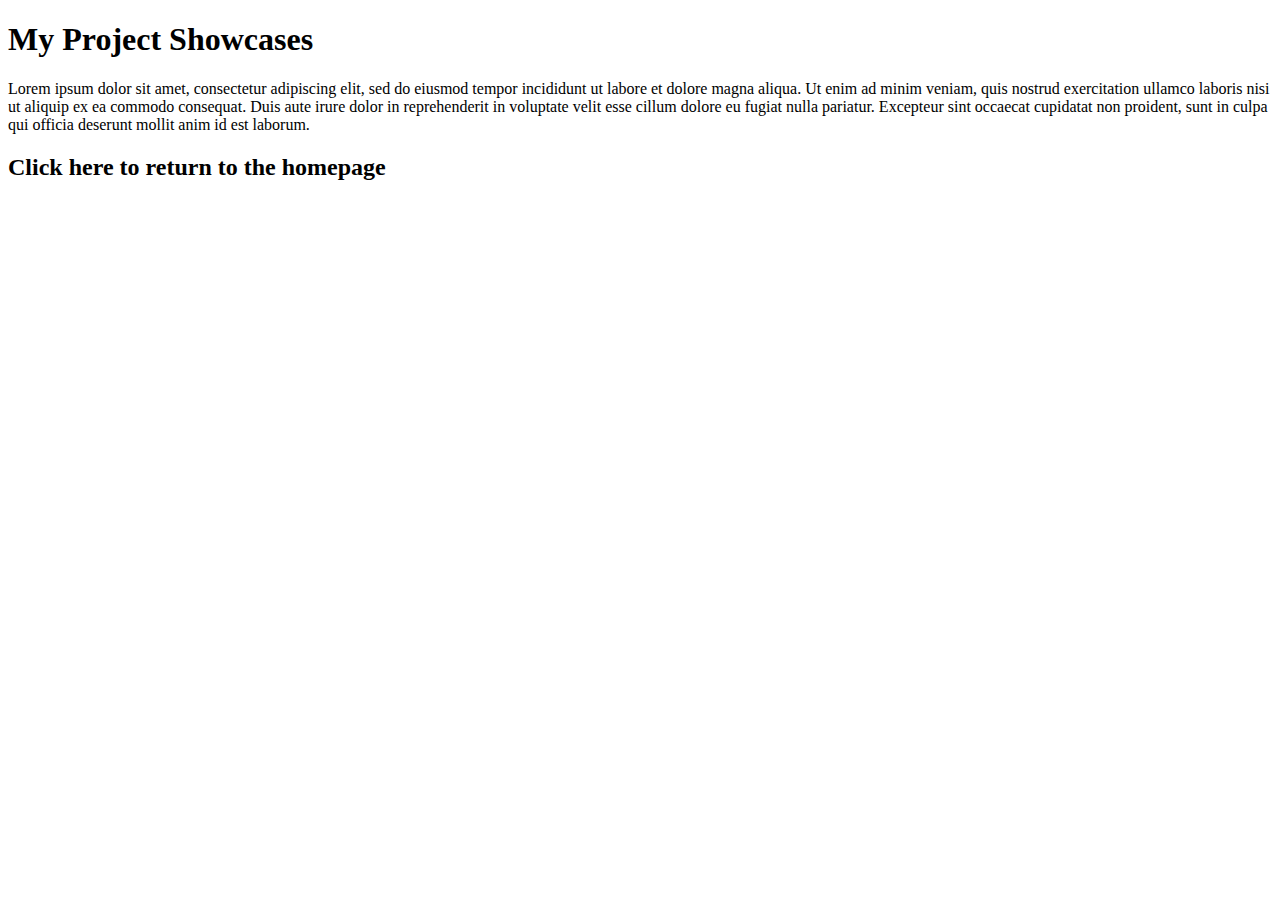
==== projects.html @ 4eabb37f "Creation of Project page and links to them" ====
<!DOCTYPE html>
<html lang="en">
<head>
    <meta charset="UTF-8">
    <meta name="viewport" content="width=device-width, initial-scale=1.0">
    <title>Document</title>
</head>
<body>
    <h1>My Project Showcases</h1>
    <p>
        Lorem ipsum dolor sit amet, consectetur adipiscing elit, sed do eiusmod tempor incididunt ut labore et dolore magna aliqua. Ut enim ad minim veniam, quis nostrud exercitation ullamco laboris nisi ut aliquip ex ea commodo consequat. Duis aute irure dolor in reprehenderit in voluptate velit esse cillum dolore eu fugiat nulla pariatur. Excepteur sint occaecat cupidatat non proident, sunt in culpa qui officia deserunt mollit anim id est laborum.
    </p>
    <a href="./index"></a><h2>Click here to return to the homepage</h2></a>
</body>
</html>
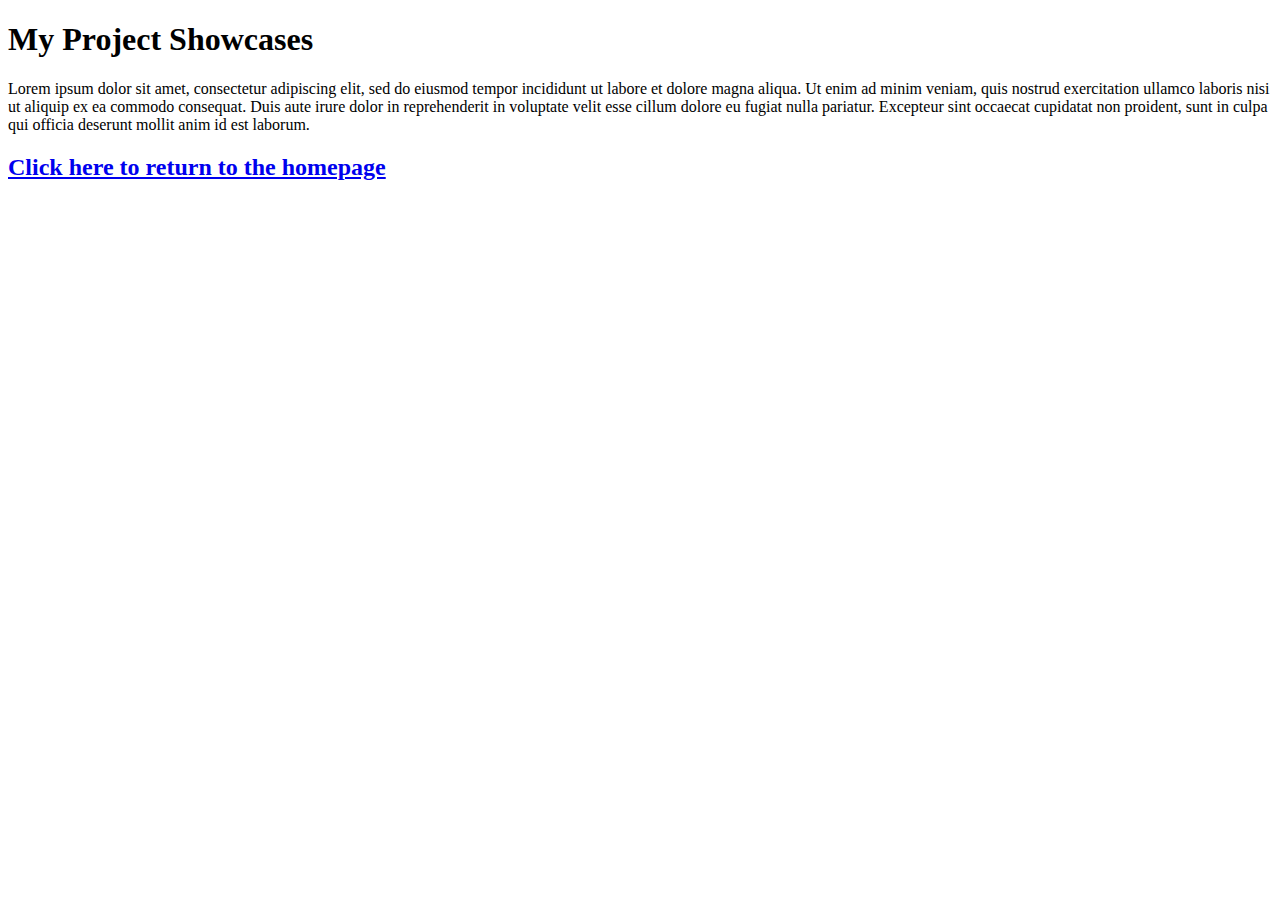
==== commit 9b699a0b: "Page linking fix" ====
--- a/projects.html
+++ b/projects.html
@@ -10,6 +10,6 @@
     <p>
         Lorem ipsum dolor sit amet, consectetur adipiscing elit, sed do eiusmod tempor incididunt ut labore et dolore magna aliqua. Ut enim ad minim veniam, quis nostrud exercitation ullamco laboris nisi ut aliquip ex ea commodo consequat. Duis aute irure dolor in reprehenderit in voluptate velit esse cillum dolore eu fugiat nulla pariatur. Excepteur sint occaecat cupidatat non proident, sunt in culpa qui officia deserunt mollit anim id est laborum.
     </p>
-    <a href="./index"></a><h2>Click here to return to the homepage</h2></a>
+    <a href="./index"><h2>Click here to return to the homepage</h2></a>
 </body>
 </html>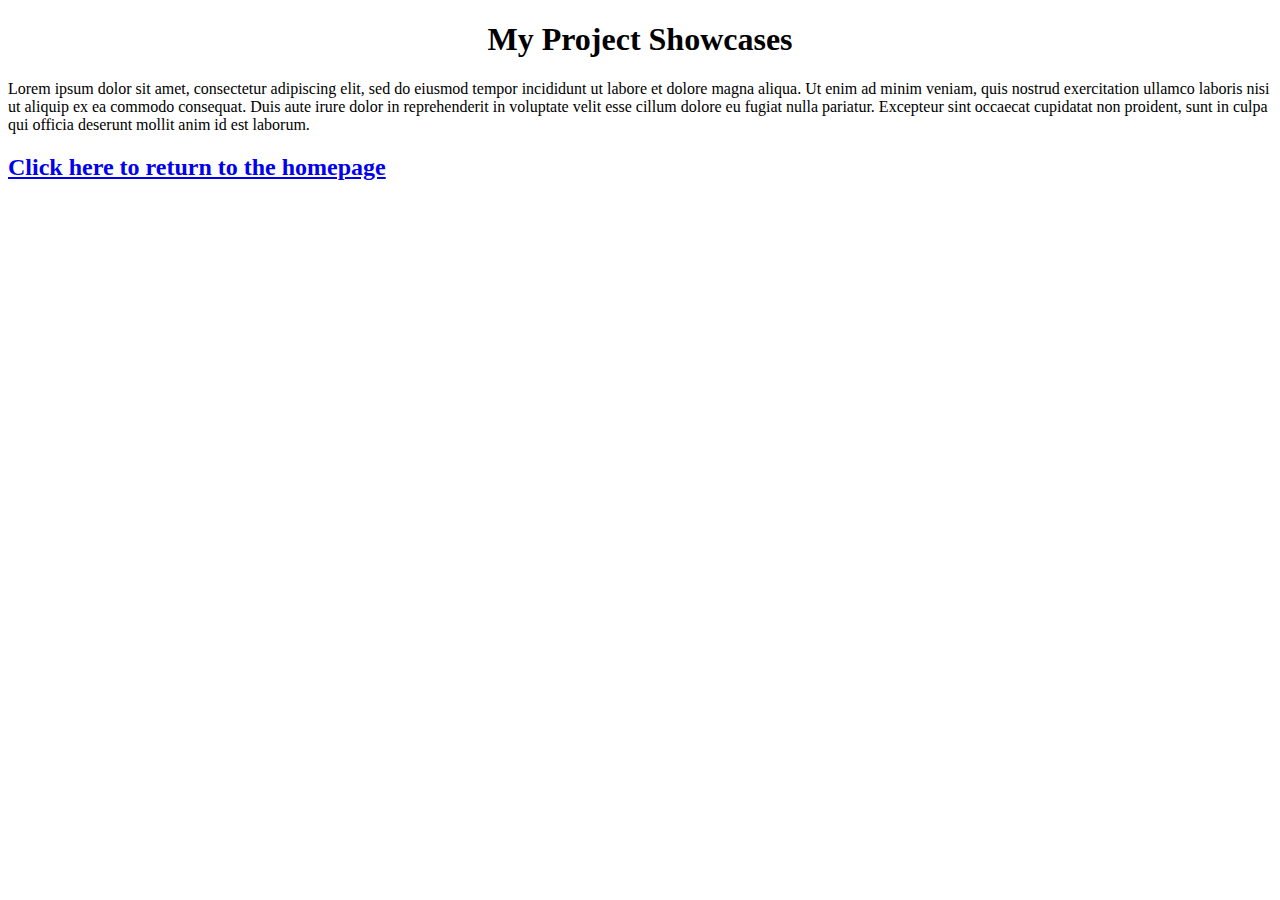
==== commit 33a56a1a: "centering things" ====
--- a/projects.html
+++ b/projects.html
@@ -3,10 +3,10 @@
 <head>
     <meta charset="UTF-8">
     <meta name="viewport" content="width=device-width, initial-scale=1.0">
-    <title>Document</title>
+    <title>Project Portfolio</title>
 </head>
 <body>
-    <h1>My Project Showcases</h1>
+    <h1 style = "text-align: center;">My Project Showcases</h1>
     <p>
         Lorem ipsum dolor sit amet, consectetur adipiscing elit, sed do eiusmod tempor incididunt ut labore et dolore magna aliqua. Ut enim ad minim veniam, quis nostrud exercitation ullamco laboris nisi ut aliquip ex ea commodo consequat. Duis aute irure dolor in reprehenderit in voluptate velit esse cillum dolore eu fugiat nulla pariatur. Excepteur sint occaecat cupidatat non proident, sunt in culpa qui officia deserunt mollit anim id est laborum.
     </p>
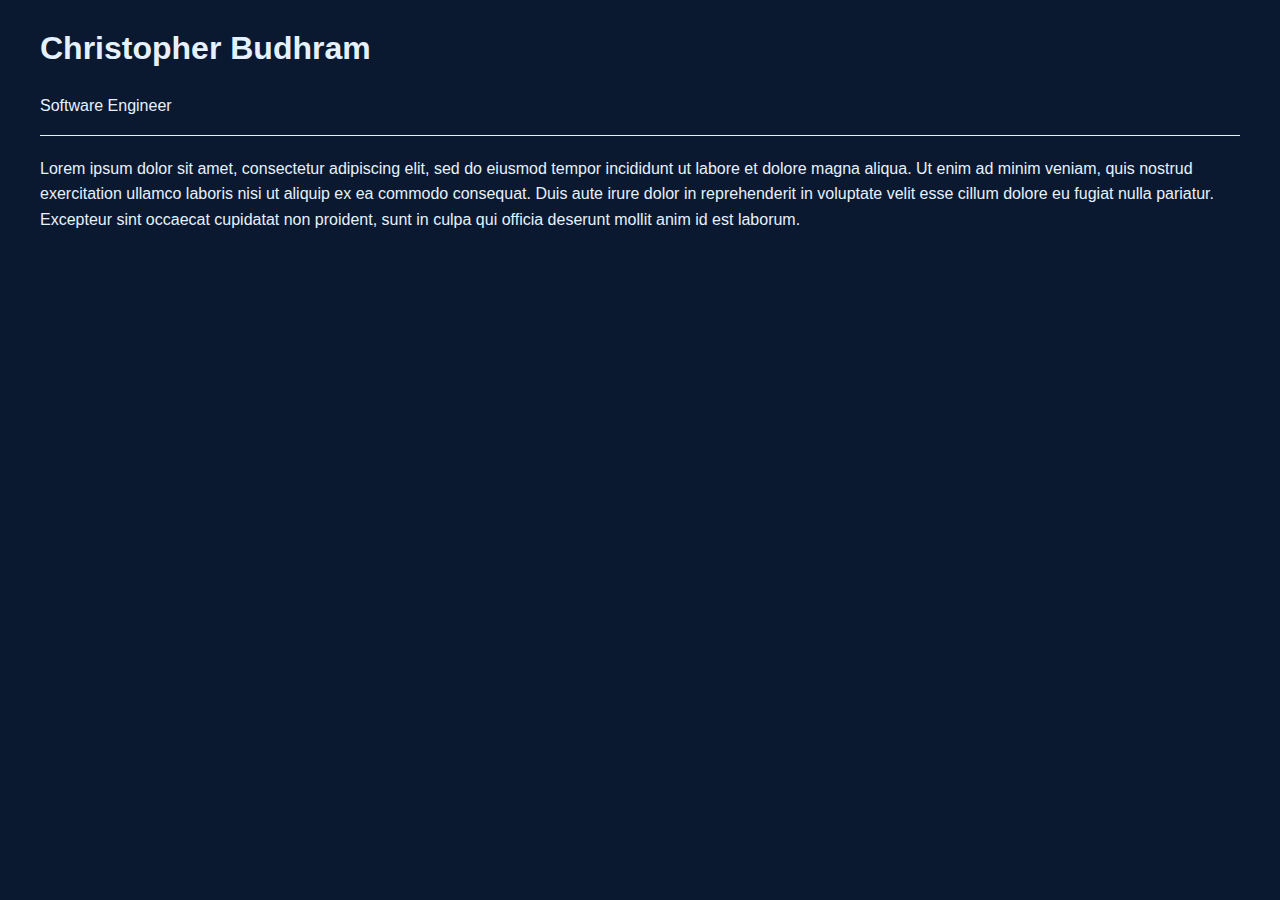
==== commit 1fc95f47: "I decided to change the website a lil bit" ====
--- a/projects.html
+++ b/projects.html
@@ -4,12 +4,16 @@
     <meta charset="UTF-8">
     <meta name="viewport" content="width=device-width, initial-scale=1.0">
     <title>Project Portfolio</title>
+    <link rel="stylesheet" href="styles.css">
 </head>
 <body>
-    <h1 style = "text-align: center;">My Project Showcases</h1>
+    <div class="container">
+        <header>
+            <h1>Christopher Budhram</h1>
+            <p>Software Engineer</p>
+        </header>
     <p>
         Lorem ipsum dolor sit amet, consectetur adipiscing elit, sed do eiusmod tempor incididunt ut labore et dolore magna aliqua. Ut enim ad minim veniam, quis nostrud exercitation ullamco laboris nisi ut aliquip ex ea commodo consequat. Duis aute irure dolor in reprehenderit in voluptate velit esse cillum dolore eu fugiat nulla pariatur. Excepteur sint occaecat cupidatat non proident, sunt in culpa qui officia deserunt mollit anim id est laborum.
     </p>
-    <a href="./index"><h2>Click here to return to the homepage</h2></a>
 </body>
 </html>--- a/styles.css
+++ b/styles.css
@@ -0,0 +1,35 @@
+body {
+    margin: 0;
+    font-family: 'Arial', sans-serif;
+    background-color: #0A192F; /* Dark background color */
+    color: #E6F1FF; /* Light text color */
+}
+
+.container {
+    max-width: 1200px;
+    margin: 0 auto;
+    padding: 20px;
+}
+
+header, main, footer {
+    margin-bottom: 20px;
+}
+
+h1, h2, h3 {
+    margin: 0;
+    padding: 10px 0;
+}
+
+p {
+    line-height: 1.6;
+}
+
+header {
+    border-bottom: 1px solid #E6F1FF;
+}
+
+footer {
+    text-align: center;
+    border-top: 1px solid #E6F1FF;
+    padding-top: 10px;
+}
